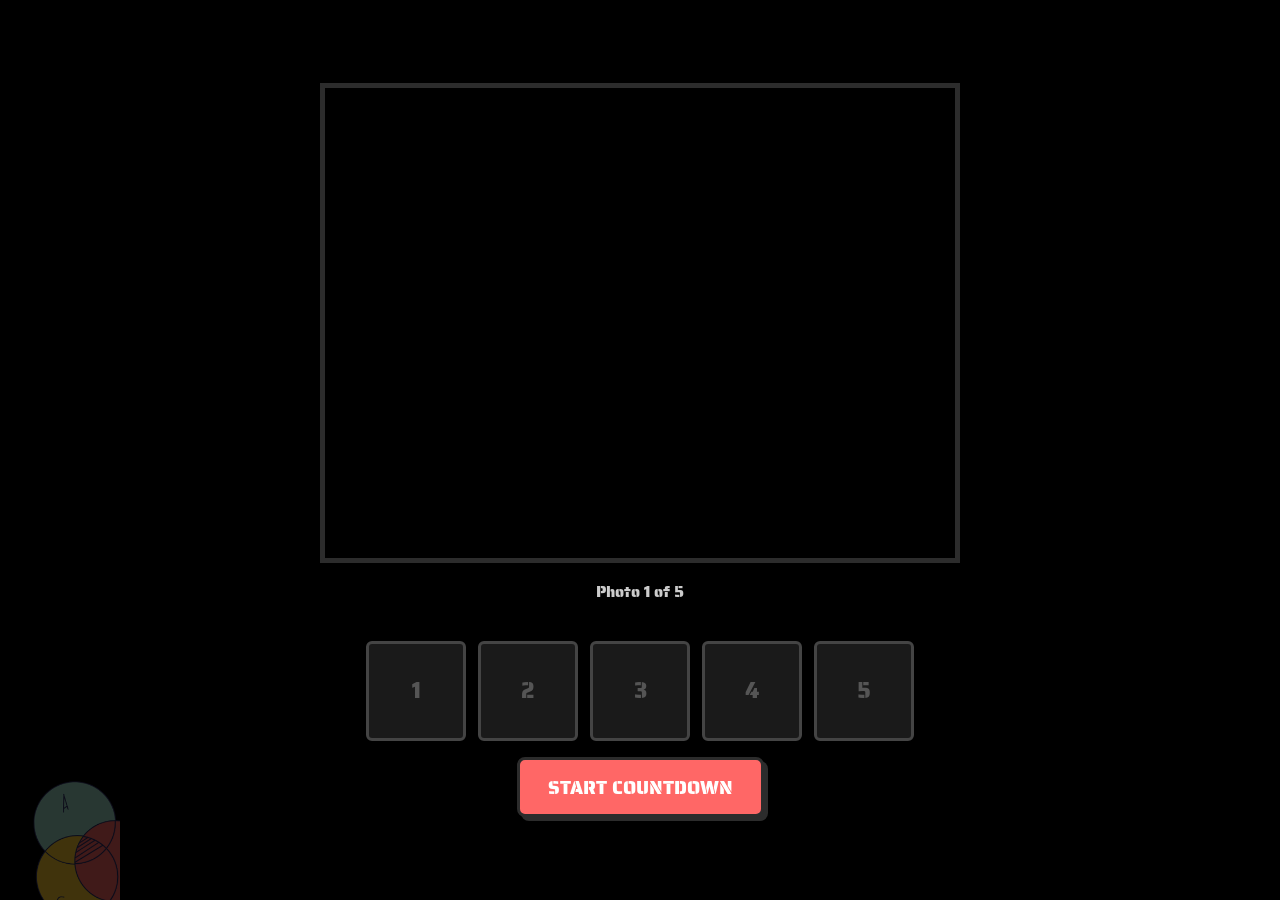
==== camera.html @ 1a0454fa "Split to different html files and refine the code structure. Also added a state.js file to manage th" ====
<!DOCTYPE html>
<html lang="en">
<head>
    <meta charset="UTF-8">
    <meta name="viewport" content="width=device-width, initial-scale=1.0">
    <title>EigenBooth – Camera</title>
    <link rel="stylesheet" href="styles.css">
    <link href="https://fonts.googleapis.com/css2?family=Irish+Grover&family=Saira+Stencil+One&display=swap" rel="stylesheet">
    <style>
        body.camera {
            background: #000;
            color: #fff;
            gap: 16px;
        }

        .thumbnail-row {
            display: flex;
            gap: 12px;
            justify-content: center;
        }

        .thumb {
            width: 100px;
            height: 100px;
            background: #1a1a1a;
            border: 3px solid #444;
            border-radius: 6px;
            overflow: hidden;
            cursor: default;
            position: relative;
            transition: border-color 0.15s, transform 0.1s, opacity 0.15s;
            flex-shrink: 0;
        }
        .thumb img {
            width: 100%; height: 100%;
            object-fit: cover; display: block;
        }
        .thumb .slot-label {
            position: absolute; inset: 0;
            display: flex; align-items: center; justify-content: center;
            font-size: 1.4rem; color: #555;
        }

        .thumb.captured { cursor: pointer; }
        .thumb.captured:hover { border-color: #aaa; }

        .thumb.selected {
            border-color: var(--yellow);
            box-shadow: 0 0 0 2px var(--yellow);
            transform: translateY(-5px);
        }
        .thumb.selected::after {
            content: '✓';
            position: absolute; top: 4px; right: 5px;
            font-size: 0.85rem; font-weight: bold;
            color: var(--dark); background: var(--yellow);
            border-radius: 50%;
            width: 20px; height: 20px;
            display: flex; align-items: center; justify-content: center;
            line-height: 20px; text-align: center;
        }
        .thumb.dimmed { opacity: 0.35; }

        .camera-status {
            display: flex; flex-direction: column;
            align-items: center; gap: 4px;
        }
        .shot-counter { font-size: 1rem; color: #ccc; }
        .select-hint  { font-size: 0.85rem; color: #888; min-height: 1.2em; }

        #shutter-btn:disabled {
            opacity: 0.4; cursor: not-allowed;
            transform: none !important;
            box-shadow: 4px 4px 0px var(--dark) !important;
        }
    </style>
</head>
<body class="inner camera">

    <img src="assets/venn_diagram.png" class="deco edge-bl" style="opacity:0.25;">

    <div class="camera-container">
        <video id="webcam" autoplay playsinline></video>
        <div id="countdown-overlay" class="stencil-font"></div>
    </div>

    <div class="camera-status">
        <div id="shot-counter" class="shot-counter stencil-font">Photo 1 of 5</div>
        <div id="select-hint" class="select-hint"></div>
    </div>

    <div class="thumbnail-row">
        <div class="thumb" id="thumb-0"><span class="slot-label">1</span></div>
        <div class="thumb" id="thumb-1"><span class="slot-label">2</span></div>
        <div class="thumb" id="thumb-2"><span class="slot-label">3</span></div>
        <div class="thumb" id="thumb-3"><span class="slot-label">4</span></div>
        <div class="thumb" id="thumb-4"><span class="slot-label">5</span></div>
    </div>

    <button id="shutter-btn" class="btn-action red-btn" onclick="handleBtn()">
        Start Countdown
    </button>

    <script src="state.js"></script>
    <script>
        const TOTAL_SHOTS  = 5;
        const CHOOSE_COUNT = 3;

        let allPhotos  = [];
        let shotsTaken = 0;
        let selected   = [];
        let phase      = 'shooting';

        // Boot camera
        (async () => {
            try {
                const stream = await navigator.mediaDevices.getUserMedia({ video: true });
                document.getElementById('webcam').srcObject = stream;
            } catch (err) {
                alert('Could not access camera. Please allow permissions and try again.');
            }
        })();

        function handleBtn() {
            if (phase === 'shooting') {
                beginCountdown();
            } else {
                setPhotos(selected.map(i => allPhotos[i]));
                location.href = 'frames.html';
            }
        }

        function beginCountdown() {
            let count = 3;
            const overlay = document.getElementById('countdown-overlay');
            const btn     = document.getElementById('shutter-btn');
            btn.disabled  = true;

            const timer = setInterval(() => {
                overlay.innerText = count > 0 ? count : 'CHEESE!';
                if (count === 0) {
                    clearInterval(timer);
                    captureFrame();
                    setTimeout(() => {
                        overlay.innerText = '';
                        shotsTaken >= TOTAL_SHOTS ? enterSelectingPhase() : updateShootingUI();
                    }, 900);
                }
                count--;
            }, 1000);
        }

        function captureFrame() {
            const video  = document.getElementById('webcam');
            const canvas = document.createElement('canvas');
            canvas.width  = video.videoWidth  || 640;
            canvas.height = video.videoHeight || 480;
            canvas.getContext('2d').drawImage(video, 0, 0);
            const dataURL = canvas.toDataURL('image/png');
            const idx = allPhotos.length;
            allPhotos.push(dataURL);
            shotsTaken++;

            const slot = document.getElementById(`thumb-${idx}`);
            slot.innerHTML = '';
            const img = document.createElement('img');
            img.src = dataURL;
            slot.appendChild(img);
            slot.classList.add('captured');
            slot.onclick = () => toggleSelect(idx);
        }

        function updateShootingUI() {
            document.getElementById('shot-counter').textContent =
                `Photo ${shotsTaken + 1} of ${TOTAL_SHOTS}`;
            const btn = document.getElementById('shutter-btn');
            btn.textContent = `Take Photo ${shotsTaken + 1}`;
            btn.disabled = false;
        }

        function enterSelectingPhase() {
            phase = 'selecting';
            const video = document.getElementById('webcam');
            if (video.srcObject) {
                video.srcObject.getTracks().forEach(t => t.stop());
                video.srcObject = null;
            }
            document.getElementById('shot-counter').textContent = 'All 5 taken!';
            document.getElementById('select-hint').textContent =
                `Choose ${CHOOSE_COUNT} photos to keep`;

            const btn = document.getElementById('shutter-btn');
            btn.textContent = 'Choose Filter';
            btn.classList.replace('red-btn', 'green-btn');
            btn.disabled = true;
        }

        function toggleSelect(idx) {
            if (phase !== 'selecting') return;
            if (selected.includes(idx)) {
                selected = selected.filter(i => i !== idx);
            } else {
                if (selected.length >= CHOOSE_COUNT) return;
                selected.push(idx);
            }
            refreshThumbnailStates();
        }

        function refreshThumbnailStates() {
            const full = selected.length >= CHOOSE_COUNT;
            for (let i = 0; i < TOTAL_SHOTS; i++) {
                const el = document.getElementById(`thumb-${i}`);
                if (!el.classList.contains('captured')) continue;
                const isSel = selected.includes(i);
                el.classList.toggle('selected', isSel);
                el.classList.toggle('dimmed', full && !isSel);
            }
            document.getElementById('shutter-btn').disabled = selected.length < CHOOSE_COUNT;
            document.getElementById('select-hint').textContent =
                selected.length < CHOOSE_COUNT
                    ? `Choose ${CHOOSE_COUNT - selected.length} more`
                    : 'Ready! Press Choose Filter ↓';
        }
    </script>
</body>
</html>
---- styles.css ----
:root {
    --bg-color: #FDF6E3;
    --red: #FF6766;
    --yellow: #FFCC66;
    --green: #A2D9CE;
    --dark: #2C2C2C;
    --gray-banner: #E0E0E0;
    --white: #FFFFFF;
}

* { box-sizing: border-box; }

body, html {
    margin: 0; padding: 0;
    background-color: var(--white);
    font-family: 'Saira Stencil One', sans-serif;
    color: var(--dark);
    width: 100%;
}

/* ── HOME PAGE ─────────────────────────────────────── */
body.home {
    height: 100%;
    overflow-x: hidden;
    overflow-y: auto;
    font-size: 133%;
}
body.home .full-screen-section {
    min-height: 100vh;
}

/* ── INNER PAGES ───────────────────────────────────── */
body.inner {
    height: 100vh;
    overflow: hidden;
    display: flex;
    flex-direction: column;
    align-items: center;
    justify-content: center;
    position: relative;
}

/* ── IRISH FONT ────────────────────────────────────── */
.irish-font {
    font-family: 'Irish Grover', cursive;
    -webkit-text-stroke: 0.1px #ec1818;
}

/* ── NAVBAR (home only) ────────────────────────────── */
.navbar {
    position: fixed; top: 0; left: 0; width: 100%; height: 70px;
    display: flex; justify-content: space-between; align-items: center;
    padding: 0 40px; z-index: 1000; background: var(--white);
    border-bottom: 2px solid var(--dark);
}
.nav-right { display: flex; gap: 0; }
.nav-cell  { padding: 10px 15px; }
.nav-button {
    background: #000;
    border-radius: 8px; border: none; cursor: pointer;
    font-family: 'Saira Stencil One', sans-serif;
    font-size: 1rem; color: var(--white); padding: 10px 15px;
}
.nav-button:hover { text-decoration: underline; }

/* ── MATRIX BANNER ─────────────────────────────────── */
.matrix-banner {
    text-align: center; font-size: 1.8rem;
    background-color: var(--gray-banner);
    padding: 30px 20px; width: 100%;
}

/* ── BUTTONS ───────────────────────────────────────── */
.btn-action, .btn-main, .btn-next, .btn-end {
    padding: 12px 28px;
    border: 3px solid var(--dark); border-radius: 8px;
    font-family: 'Saira Stencil One', sans-serif;
    cursor: pointer; font-size: 1.2rem;
    text-transform: uppercase;
    transition: all 0.1s ease;
    box-shadow: 4px 4px 0px var(--dark);
}
.btn-action:active { transform: translate(2px,2px); box-shadow: 2px 2px 0px var(--dark); }

.btn-main {
    background: #4D3535; color: var(--white);
    text-transform: none; box-shadow: none; border: none;
}
.btn-main:active { transform: translate(2px,2px); box-shadow: none; }

.red-btn    { background: var(--red);    color: white; }
.yellow-btn { background: var(--yellow); color: var(--dark); }
.green-btn  { background: var(--green);  color: var(--dark); }

/* ── LAYOUT ────────────────────────────────────────── */
.full-screen-section {
    position: relative;
    display: flex; flex-direction: column;
    align-items: center; justify-content: center;
    padding: 100px 20px; text-align: center; width: 100%;
}

/* ── DECORATIONS ───────────────────────────────────── */
.deco { position: absolute; width: 120px; z-index: 0; pointer-events: none; }

.deco-pie-chart    { bottom: 0; left: 0; }
.deco-trophy       { bottom: 0; left: 120px; }
.deco-square-ruler { bottom: 0; right: 120px; }
.deco-venn-diagram { bottom: 0; right: 0; }
.deco-compass      { left: 0;  top: 50%; transform: translateY(-50%); z-index: 1; }
.deco-pencil       { right: 0; top: 50%; transform: translateY(-50%); z-index: 1; }
.deco-bl-corner    { bottom: 0; left: 0; }
.deco-tr-corner    { top: 0;    right: 0; }

.edge-tl { top: 0;    left: 0; }
.edge-tr { top: 0;    right: 0; }
.edge-bl { bottom: 0; left: 0; }
.edge-br { bottom: 0; right: 0; }

/* ── CAMERA ────────────────────────────────────────── */
.camera-container {
    position: relative;
    width: 640px; height: 480px;
    background: #000; border: 5px solid var(--dark);
}
#webcam { width: 100%; height: 100%; object-fit: cover; }
#countdown-overlay {
    position: absolute; top: 50%; left: 50%;
    transform: translate(-50%, -50%);
    font-size: 8rem; color: var(--red);
    text-shadow: 4px 4px 0px var(--dark);
    pointer-events: none;
}

/* ── PHOTO STRIP ───────────────────────────────────── */
.photo-strip {
    background: var(--white); padding: 15px;
    border: 3px solid var(--dark);
    display: flex; flex-direction: column;
    gap: 10px; width: 200px;
}
.photo-slot {
    width: 100%; aspect-ratio: 1;
    background: #eee; border: 1px solid #ccc; overflow: hidden;
}
.photo-slot img { width: 100%; height: 100%; object-fit: cover; display: block; }

/* ── TEAM GRID ─────────────────────────────────────── */
.team-grid {
    display: flex; flex-direction: row;
    justify-content: center; gap: 40px; flex-wrap: wrap;
}
.member { display: flex; flex-direction: column; align-items: center; gap: 10px; }
.member img { width: 150px; height: 150px; object-fit: cover; }

/* ── BOOTH CARD ────────────────────────────────────── */
.booth-card {
    display: flex; flex-direction: column;
    align-items: center; gap: 20px;
    z-index: 10; position: relative;
}
.booth-title {
    background-color: #4D3535; color: white;
    padding: 15px 30px; border-radius: 8px; margin: 0;
}
.btn-group { display: flex; gap: 20px; }
.linh-guitar { position: relative; width: 120px; margin-top: 20px; }
.booth-subtitle {
    font-family: 'Saira Stencil One', sans-serif;
    color: black; font-size: 1rem; white-space: nowrap;
}
.guitar-text {
    font-family: 'Saira Stencil One', sans-serif;
    color: black; font-size: 0.9rem;
}

/* ── SELECTION LAYOUT (frames / filters) ───────────── */
.selection-layout {
    display: flex; flex-direction: row;
    align-items: center; gap: 60px;
    z-index: 10; position: relative;
}
.options-sidebar {
    display: flex; flex-direction: column;
    align-items: flex-start; gap: 20px;
}
.icon-grid { display: flex; gap: 12px; }
.icon-btn {
    width: 56px; height: 56px;
    border: 3px solid var(--dark); border-radius: 8px;
    font-size: 1.5rem; cursor: pointer;
    box-shadow: 3px 3px 0px var(--dark);
    transition: all 0.1s ease;
    background: var(--white);
}
.icon-btn:active { transform: translate(2px,2px); box-shadow: 1px 1px 0px var(--dark); }

/* ── END LAYOUT ────────────────────────────────────── */
.end-layout {
    display: flex; flex-direction: row;
    align-items: center; gap: 60px;
    z-index: 10; position: relative;
}
.end-controls {
    display: flex; flex-direction: column;
    align-items: flex-start; gap: 20px;
}

/* ── GRAPH CONTAINER (filters page) ───────────────── */
.graph-container {
    background: #f5f5f5; border: 2px solid var(--dark);
    border-radius: 8px; padding: 12px 20px;
    font-size: 0.85rem; color: #666;
}
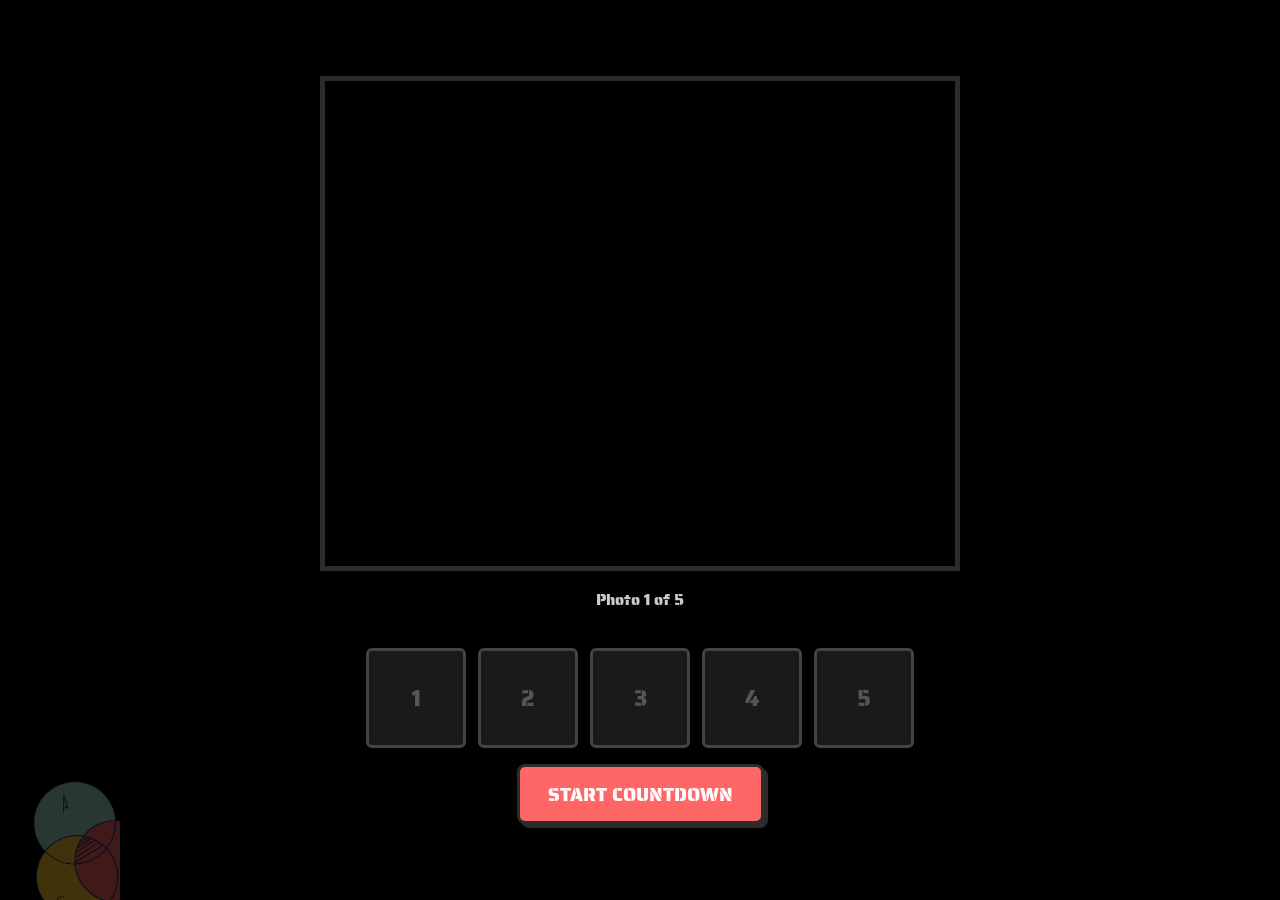
==== commit 488a6b55: "hsrhshsh eshsehe" ====
--- a/camera.html
+++ b/camera.html
@@ -7,6 +7,28 @@
     <link rel="stylesheet" href="styles.css">
     <link href="https://fonts.googleapis.com/css2?family=Irish+Grover&family=Saira+Stencil+One&display=swap" rel="stylesheet">
     <style>
+        body.inner.camera {
+    min-height: 100vh;
+    overflow: hidden;
+    display: flex;
+    flex-direction: column;
+}
+
+.camera-container {
+    flex: 1;
+    max-height: 55vh;
+    display: flex;
+    justify-content: center;
+    align-items: center;
+    overflow: hidden;
+}
+
+#webcam {
+    max-height: 100%;
+    max-width: 100%;
+    width: auto;
+    object-fit: contain;
+}
         body.camera {
             background: #000;
             color: #fff;
--- a/styles.css
+++ b/styles.css
@@ -212,3 +212,13 @@
     border-radius: 8px; padding: 12px 20px;
     font-size: 0.85rem; color: #666;
 }
+body.inner.camera {
+    display: flex;
+    flex-direction: column;
+    min-height: 100vh;
+    overflow: hidden;
+}
+
+.camera-container {
+    flex: 1;
+}
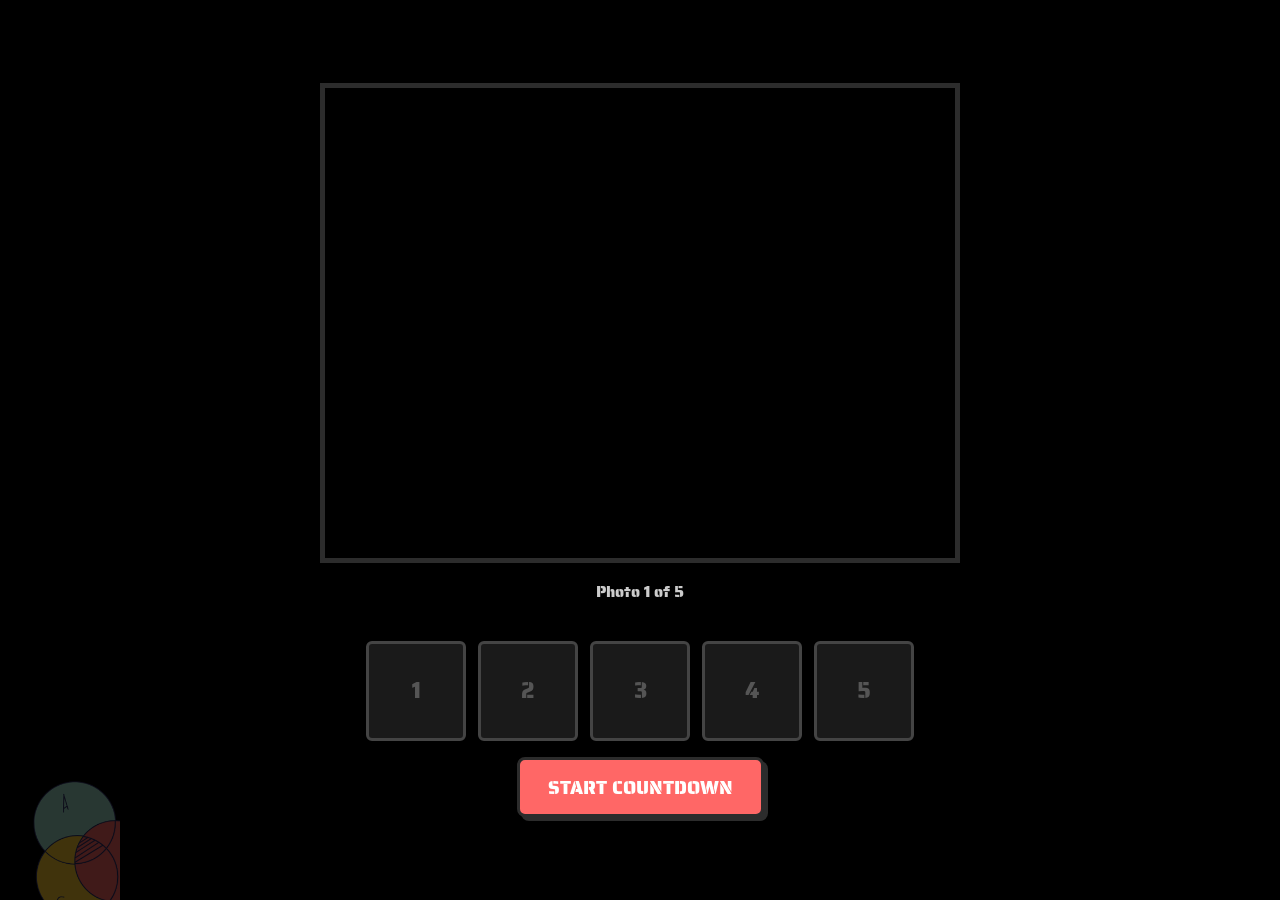
==== commit 5cfdf9e1: "Merge pull request #1 from QPhung/Workable Workable" ====
--- a/camera.html
+++ b/camera.html
@@ -7,28 +7,6 @@
     <link rel="stylesheet" href="styles.css">
     <link href="https://fonts.googleapis.com/css2?family=Irish+Grover&family=Saira+Stencil+One&display=swap" rel="stylesheet">
     <style>
-        body.inner.camera {
-    min-height: 100vh;
-    overflow: hidden;
-    display: flex;
-    flex-direction: column;
-}
-
-.camera-container {
-    flex: 1;
-    max-height: 55vh;
-    display: flex;
-    justify-content: center;
-    align-items: center;
-    overflow: hidden;
-}
-
-#webcam {
-    max-height: 100%;
-    max-width: 100%;
-    width: auto;
-    object-fit: contain;
-}
         body.camera {
             background: #000;
             color: #fff;
--- a/styles.css
+++ b/styles.css
@@ -212,13 +212,3 @@
     border-radius: 8px; padding: 12px 20px;
     font-size: 0.85rem; color: #666;
 }
-body.inner.camera {
-    display: flex;
-    flex-direction: column;
-    min-height: 100vh;
-    overflow: hidden;
-}
-
-.camera-container {
-    flex: 1;
-}
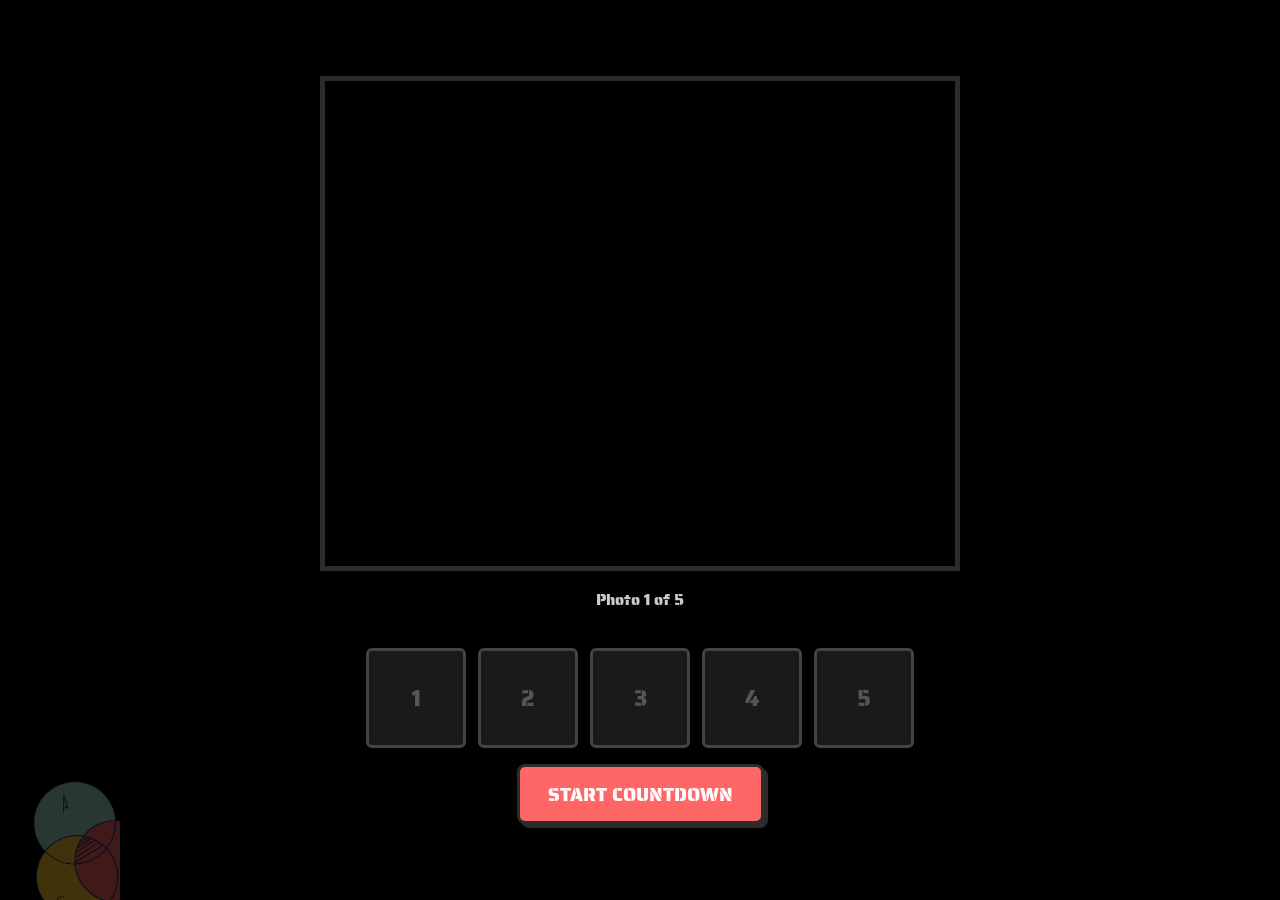
==== commit 922dbf9c: "Merge pull request #2 from QPhung/Workable Workable" ====
--- a/camera.html
+++ b/camera.html
@@ -7,6 +7,28 @@
     <link rel="stylesheet" href="styles.css">
     <link href="https://fonts.googleapis.com/css2?family=Irish+Grover&family=Saira+Stencil+One&display=swap" rel="stylesheet">
     <style>
+        body.inner.camera {
+    min-height: 100vh;
+    overflow: hidden;
+    display: flex;
+    flex-direction: column;
+}
+
+.camera-container {
+    flex: 1;
+    max-height: 55vh;
+    display: flex;
+    justify-content: center;
+    align-items: center;
+    overflow: hidden;
+}
+
+#webcam {
+    max-height: 100%;
+    max-width: 100%;
+    width: auto;
+    object-fit: contain;
+}
         body.camera {
             background: #000;
             color: #fff;
--- a/styles.css
+++ b/styles.css
@@ -212,3 +212,13 @@
     border-radius: 8px; padding: 12px 20px;
     font-size: 0.85rem; color: #666;
 }
+body.inner.camera {
+    display: flex;
+    flex-direction: column;
+    min-height: 100vh;
+    overflow: hidden;
+}
+
+.camera-container {
+    flex: 1;
+}
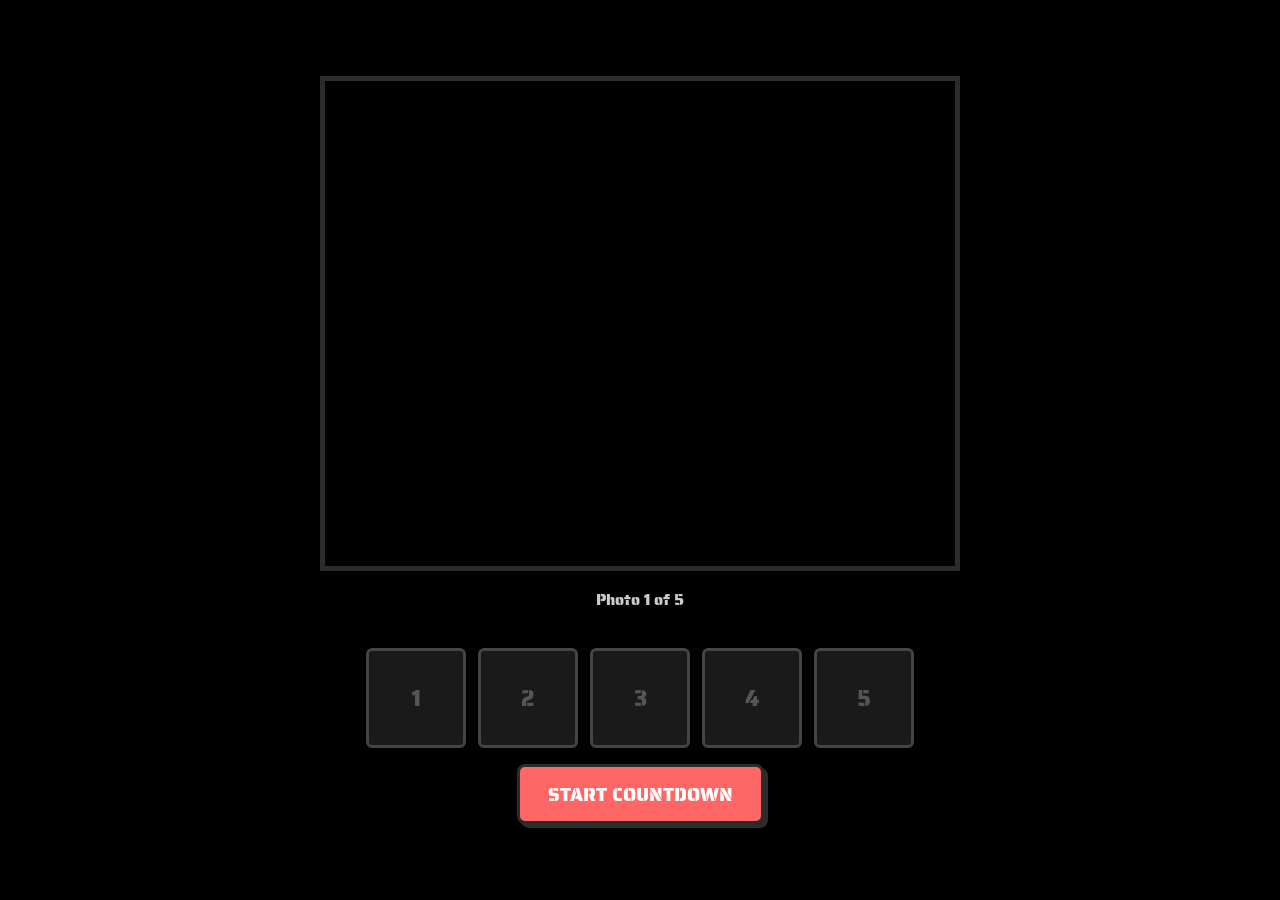
==== commit 2a7902c9: "Final commit probably" ====
--- a/camera.html
+++ b/camera.html
@@ -99,8 +99,6 @@
 </head>
 <body class="inner camera">
 
-    <img src="assets/venn_diagram.png" class="deco edge-bl" style="opacity:0.25;">
-
     <div class="camera-container">
         <video id="webcam" autoplay playsinline></video>
         <div id="countdown-overlay" class="stencil-font"></div>
--- a/styles.css
+++ b/styles.css
@@ -91,6 +91,7 @@
 .red-btn    { background: var(--red);    color: white; }
 .yellow-btn { background: var(--yellow); color: var(--dark); }
 .green-btn  { background: var(--green);  color: var(--dark); }
+.blue-btn   { background: #7EC8E3;       color: var(--dark); }
 
 /* ── LAYOUT ────────────────────────────────────────── */
 .full-screen-section {
